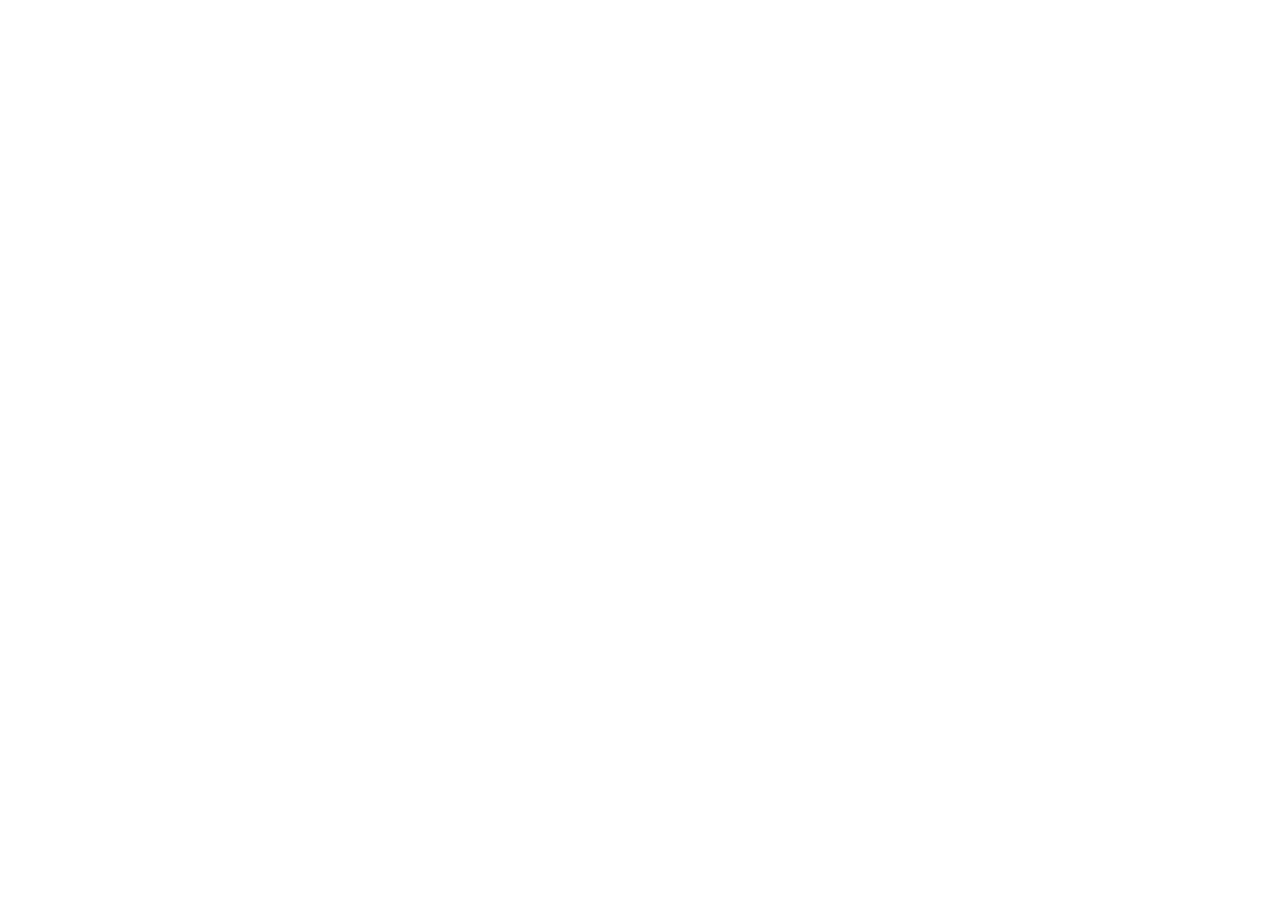
==== viewer/index.html @ 23bfb8f7 "Add webviewer based on the maplibre-gl-lidar plugin" ====
<!DOCTYPE html>
<html lang="en">
<head>
    <meta charset="UTF-8">
    <meta name="viewport" content="width=device-width, initial-scale=1.0">
    <title>Thesis COPC Viewer</title>
    
    <!-- Library CSS -->
    <link href="https://unpkg.com/maplibre-gl@4.1.2/dist/maplibre-gl.css" rel="stylesheet" />
    <link href="https://unpkg.com/maplibre-gl-lidar@0.11.1/dist/maplibre-gl-lidar.css" rel="stylesheet" />

    <!-- Local CSS -->
    <link href="style.css" rel="stylesheet" />
</head>
<body>
    <div id="map"></div>

    <!-- Local JS Logic -->
    <script type="module" src="app.js"></script>
</body>
</html>
---- viewer/style.css ----
body { 
    margin: 0; 
    padding: 0; 
    overflow: hidden; 
    font-family: sans-serif; 
}

#map { 
    width: 100vw; 
    height: 100vh; 
    position: absolute; 
    top: 0; 
    left: 0; 
}
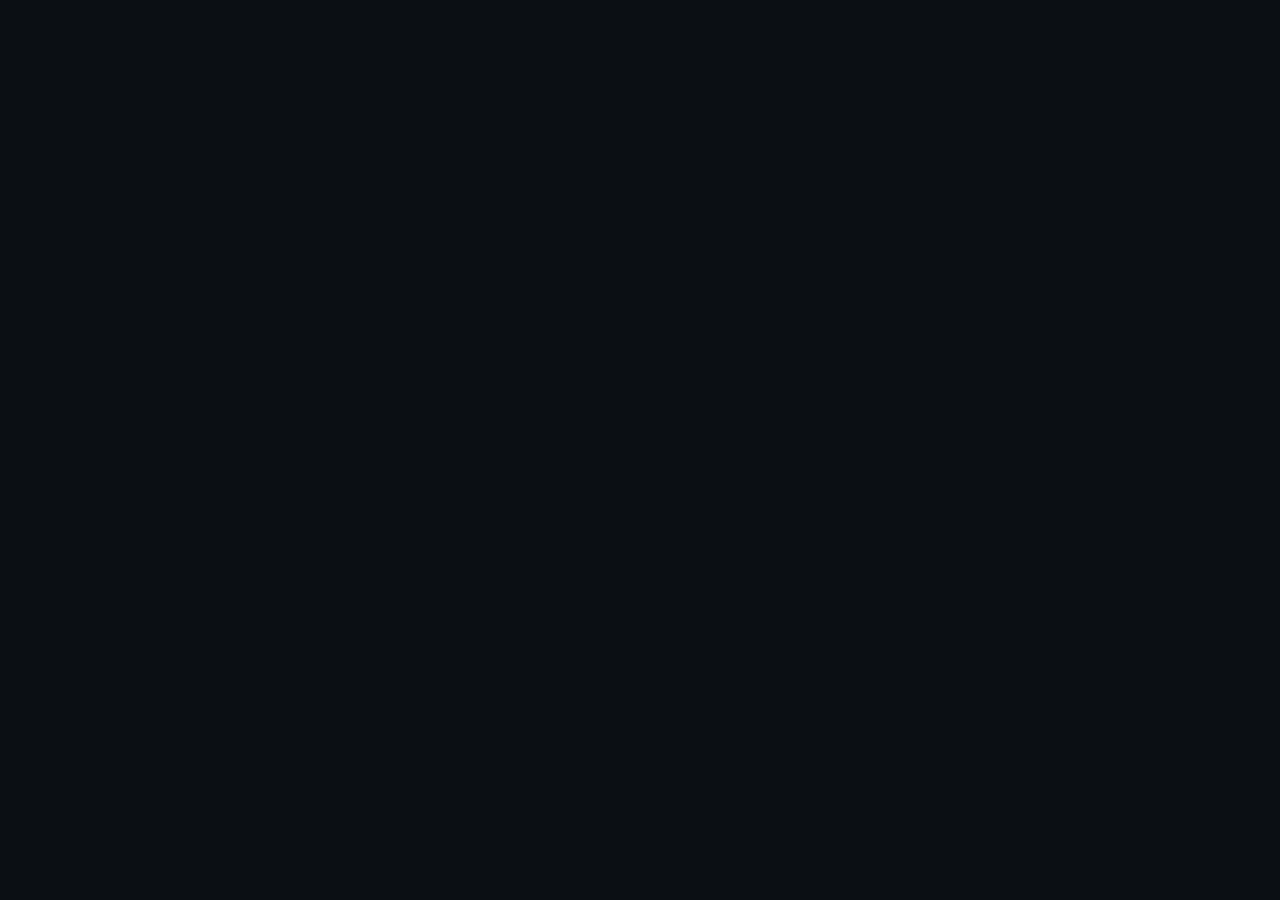
==== commit 5f2ed91f: "Vendor Potree and migrate viewer (sanitize token)" ====
--- a/viewer/index.html
+++ b/viewer/index.html
@@ -1,21 +1,46 @@
-<!DOCTYPE html>
+<!doctype html>
 <html lang="en">
 <head>
-    <meta charset="UTF-8">
-    <meta name="viewport" content="width=device-width, initial-scale=1.0">
-    <title>Thesis COPC Viewer</title>
-    
-    <!-- Library CSS -->
-    <link href="https://unpkg.com/maplibre-gl@4.1.2/dist/maplibre-gl.css" rel="stylesheet" />
-    <link href="https://unpkg.com/maplibre-gl-lidar@0.11.1/dist/maplibre-gl-lidar.css" rel="stylesheet" />
+  <meta charset="utf-8">
+  <meta name="viewport" content="width=device-width,initial-scale=1,user-scalable=no">
+  <title>Potree COPC Viewer</title>
+  
+  <!-- CSS -->
+  <link rel="stylesheet" href="../third_party/potree/build/potree/potree.css">
+  <link rel="stylesheet" href="../third_party/potree/libs/jquery-ui/jquery-ui.min.css">
+  <link rel="stylesheet" href="../third_party/potree/libs/openlayers3/ol.css">
+  <link rel="stylesheet" href="../third_party/potree/libs/spectrum/spectrum.css">
+  <link rel="stylesheet" href="../third_party/potree/libs/jstree/themes/mixed/style.css">
 
-    <!-- Local CSS -->
-    <link href="style.css" rel="stylesheet" />
+  <style>
+    html, body { height: 100%; margin: 0; }
+    #potree_render_area { width: 100%; height: 100%; }
+  </style>
 </head>
 <body>
-    <div id="map"></div>
+  <div class="potree_container" style="position: absolute; width: 100%; height: 100%; left: 0; top: 0;">
+    <div id="potree_render_area" style="background: #0b0f14;"></div>
+    <div id="potree_sidebar_container"></div>
+  </div>
 
-    <!-- Local JS Logic -->
-    <script type="module" src="app.js"></script>
+  <!-- UI Dependency Scripts -->
+  <script src="../third_party/potree/libs/jquery/jquery-3.1.1.min.js"></script>
+  <script src="../third_party/potree/libs/spectrum/spectrum.js"></script>
+  <script src="../third_party/potree/libs/jquery-ui/jquery-ui.min.js"></script>
+  <script src="../third_party/potree/libs/other/BinaryHeap.js"></script>
+  <script src="../third_party/potree/libs/tween/tween.min.js"></script>
+  <script src="../third_party/potree/libs/d3/d3.js"></script>
+  <script src="../third_party/potree/libs/proj4/proj4.js"></script>
+  <script src="../third_party/potree/libs/openlayers3/ol.js"></script>
+  <script src="../third_party/potree/libs/i18next/i18next.js"></script>
+  <script src="../third_party/potree/libs/jstree/jstree.js"></script>
+  
+  <!-- Potree Scripts -->
+  <script src="../third_party/potree/libs/copc/index.js"></script>
+  <script src="../third_party/potree/build/potree/potree.js"></script>
+  <script src="../third_party/potree/libs/plasio/js/laslaz.js"></script>
+  
+  <!-- Extra JS -->
+  <script src="./app.js"></script>
 </body>
 </html>
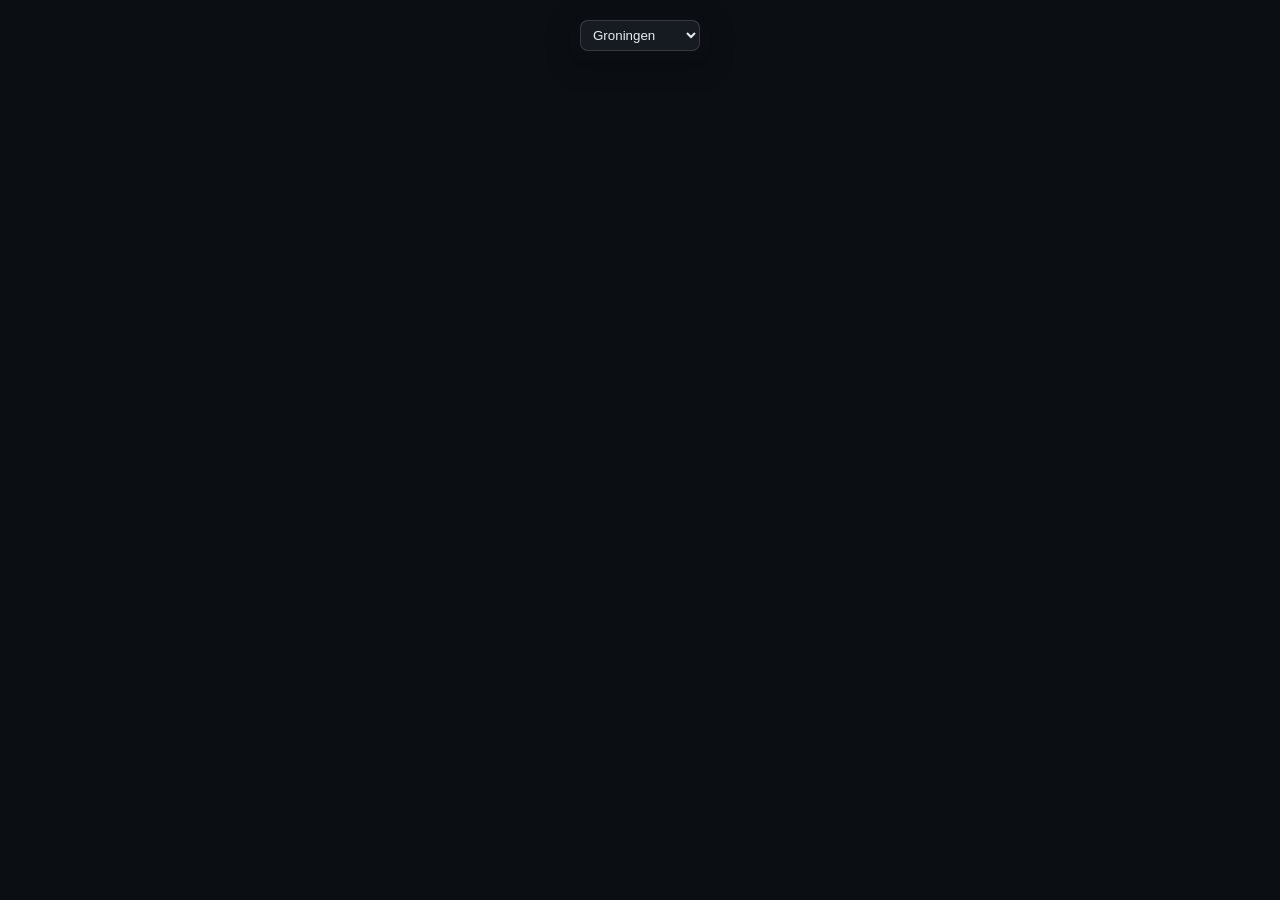
==== commit 65716dce: "Add dropdown menu for easy navigation between scenes Co-authored-by: Copilot <copilot@github.com>" ====
--- a/viewer/index.html
+++ b/viewer/index.html
@@ -15,9 +15,37 @@
   <style>
     html, body { height: 100%; margin: 0; }
     #potree_render_area { width: 100%; height: 100%; }
+    #demo_picker {
+      position: fixed;
+      top: 12px;
+      left: 50%;
+      transform: translateX(-50%);
+      z-index: 10;
+      padding: 8px 10px;
+      border-radius: 10px;
+      background: rgba(11, 15, 20, 0.88);
+      color: #e6edf3;
+      font: 13px/1.2 sans-serif;
+      box-shadow: 0 8px 24px rgba(0, 0, 0, 0.25);
+      backdrop-filter: blur(8px);
+    }
+    #demo_picker select {
+      border: 1px solid rgba(255, 255, 255, 0.14);
+      border-radius: 8px;
+      background: #161b22;
+      color: inherit;
+      padding: 6px 8px;
+    }
   </style>
 </head>
 <body>
+  <div id="demo_picker">
+    <select id="demo_select">
+      <option value="groningen">Groningen</option>
+      <option value="delft">Delft</option>
+      <option value="ventoux">Mont Ventoux</option>
+    </select>
+  </div>
   <div class="potree_container" style="position: absolute; width: 100%; height: 100%; left: 0; top: 0;">
     <div id="potree_render_area" style="background: #0b0f14;"></div>
     <div id="potree_sidebar_container"></div>
